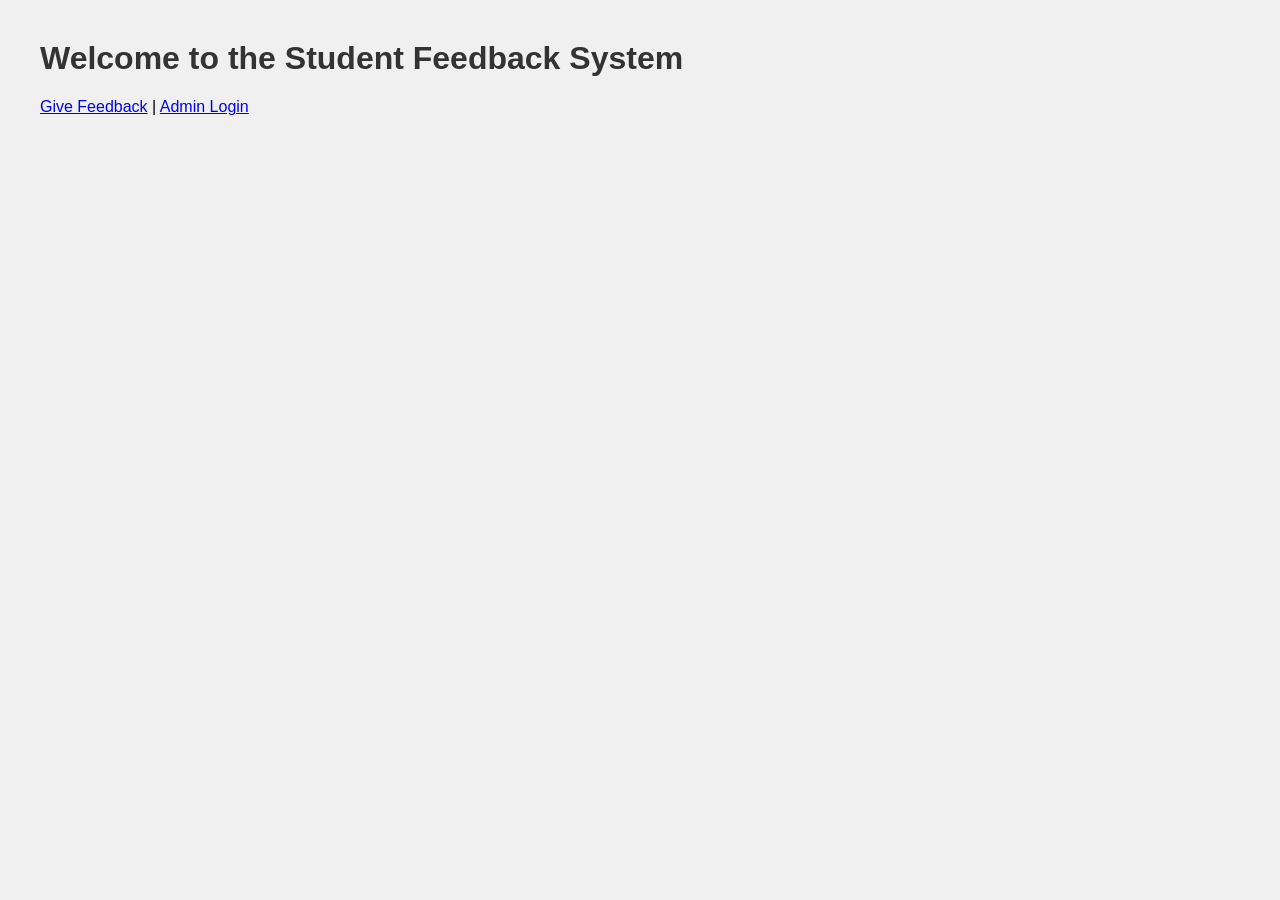
==== templates/index.html @ b2c5e0ef "first commit: student feedback system" ====
<!DOCTYPE html>
<html>
<head>
    <title>Home - Student Feedback</title>
    <link rel="stylesheet" href="/static/style.css">
</head>
<body>
    <h1>Welcome to the Student Feedback System</h1>
    <a href="/feedback">Give Feedback</a> |
    <a href="/login">Admin Login</a>
</body>
</html>
---- static/style.css ----
body {
    font-family: Arial, sans-serif;
    margin: 40px;
    background-color: #f0f0f0;
}
h1, h2 {
    color: #333;
}
input, textarea {
    margin: 5px 0;
    padding: 8px;
    width: 300px;
}
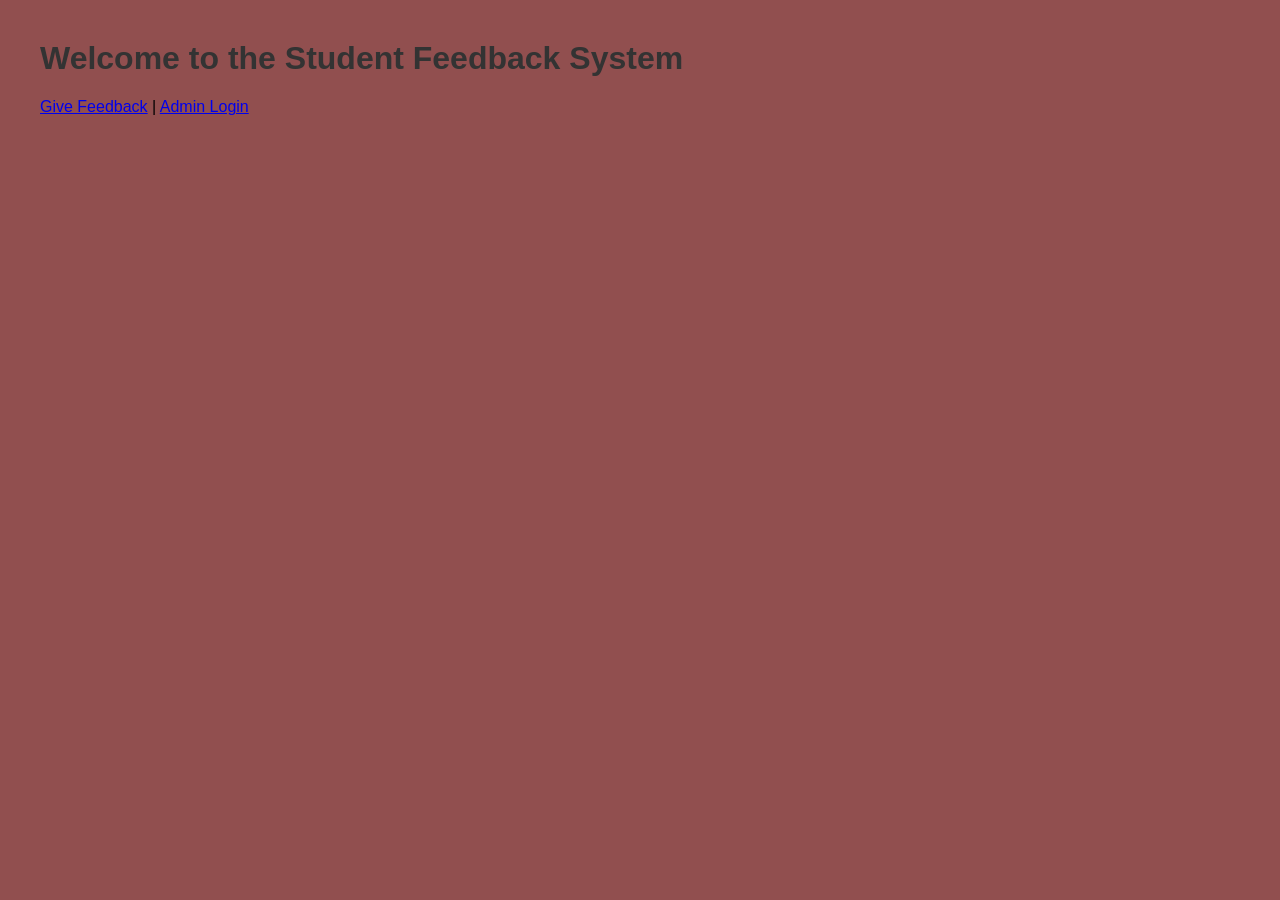
==== commit 6e4f5f79: "Frontend improvements: background color and comment" ====
--- a/templates/index.html
+++ b/templates/index.html
@@ -10,3 +10,4 @@
     <a href="/login">Admin Login</a>
 </body>
 </html>
+<!-- Added background color in frontend-features branch -->
--- a/static/style.css
+++ b/static/style.css
@@ -1,7 +1,7 @@
 body {
     font-family: Arial, sans-serif;
     margin: 40px;
-    background-color: #f0f0f0;
+    background-color:#914f4f;
 }
 h1, h2 {
     color: #333;
